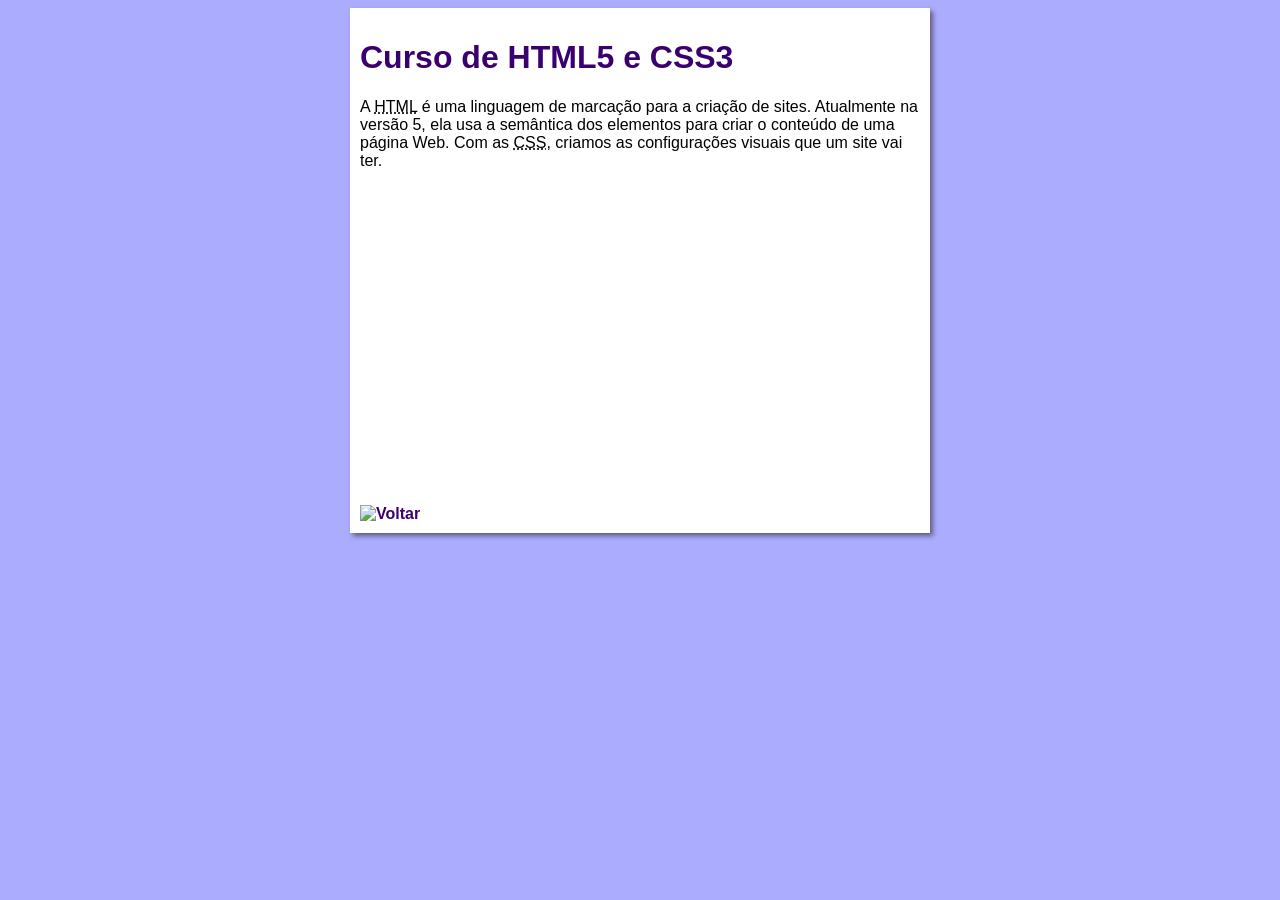
==== curso-html.html @ be14c27a "up" ====
<!DOCTYPE html>
<html lang="pt-br">
<head>
    <meta charset="UTF-8">
    <meta name="viewport" content="width=device-width, initial-scale=1.0">
    <title>Curso de HTML</title>
    <link rel="stylesheet" href="style.css">
</head>
<body>
    <main>
        <header>
            <h1>Curso de HTML5 e CSS3</h1>
        </header>
        <article>
            <p>A <abbr title="HyperText Markup Language">HTML</abbr> é uma linguagem de marcação para a criação de sites. Atualmente na versão 5, ela usa a semântica dos elementos para criar o conteúdo de uma página Web. Com as <abbr title="Cascading Style Sheets">CSS</abbr>, criamos as configurações visuais que um site vai ter.</p>

            <iframe width="560" height="315" src="https://www.youtube.com/embed/riSVzwlSnhw" frameborder="0" allow="accelerometer; autoplay; encrypted-media; gyroscope; picture-in-picture" allowfullscreen></iframe>

            <a href="index.html"><img src="imagens/btn-back.png" alt="Voltar"></a>
            
        </article>
    </main>
</body>
</html>
---- style.css ----
* {
    font-family: Arial, Helvetica, sans-serif;
    font-size: 16px;
}

body {
    background-color: #acacff;

}

main {
    background-color: white;
    width: 560px;
    margin: auto;
    padding: 10px;
    box-shadow: 3px 3px 5px rgba(0, 0, 0, 0.473);
}

h1 {
    font-size: 2em;
    color: rgb(58, 0, 112);
}

h2 {
    font-size: 1.5em;
    color: rgb(58, 0, 112);
}

img.lado {
    float: right;
}

a {
    text-decoration: none;
    font-weight: bold;
    color: rgb(58, 0, 112);
}

a:hover {
    text-decoration: underline;
    color: rgb(26, 26, 255);
}
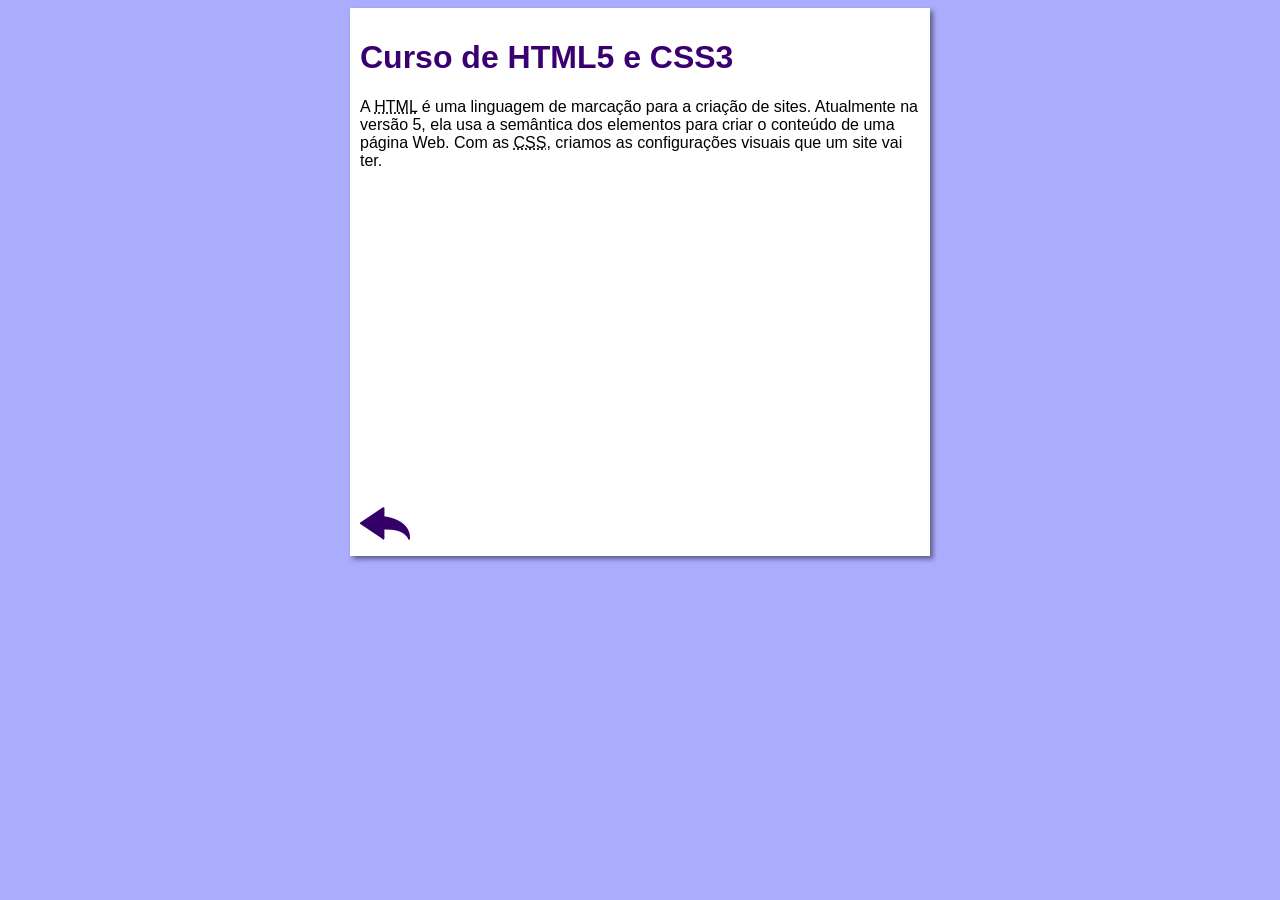
==== commit f186e4c5: "up" ====
--- a/curso-html.html
+++ b/curso-html.html
@@ -16,7 +16,7 @@
 
             <iframe width="560" height="315" src="https://www.youtube.com/embed/riSVzwlSnhw" frameborder="0" allow="accelerometer; autoplay; encrypted-media; gyroscope; picture-in-picture" allowfullscreen></iframe>
 
-            <a href="index.html"><img src="imagens/btn-back.png" alt="Voltar"></a>
+            <a href="index.html"><img src="Imagens/btn-back.png" alt="Voltar"></a>
             
         </article>
     </main>
